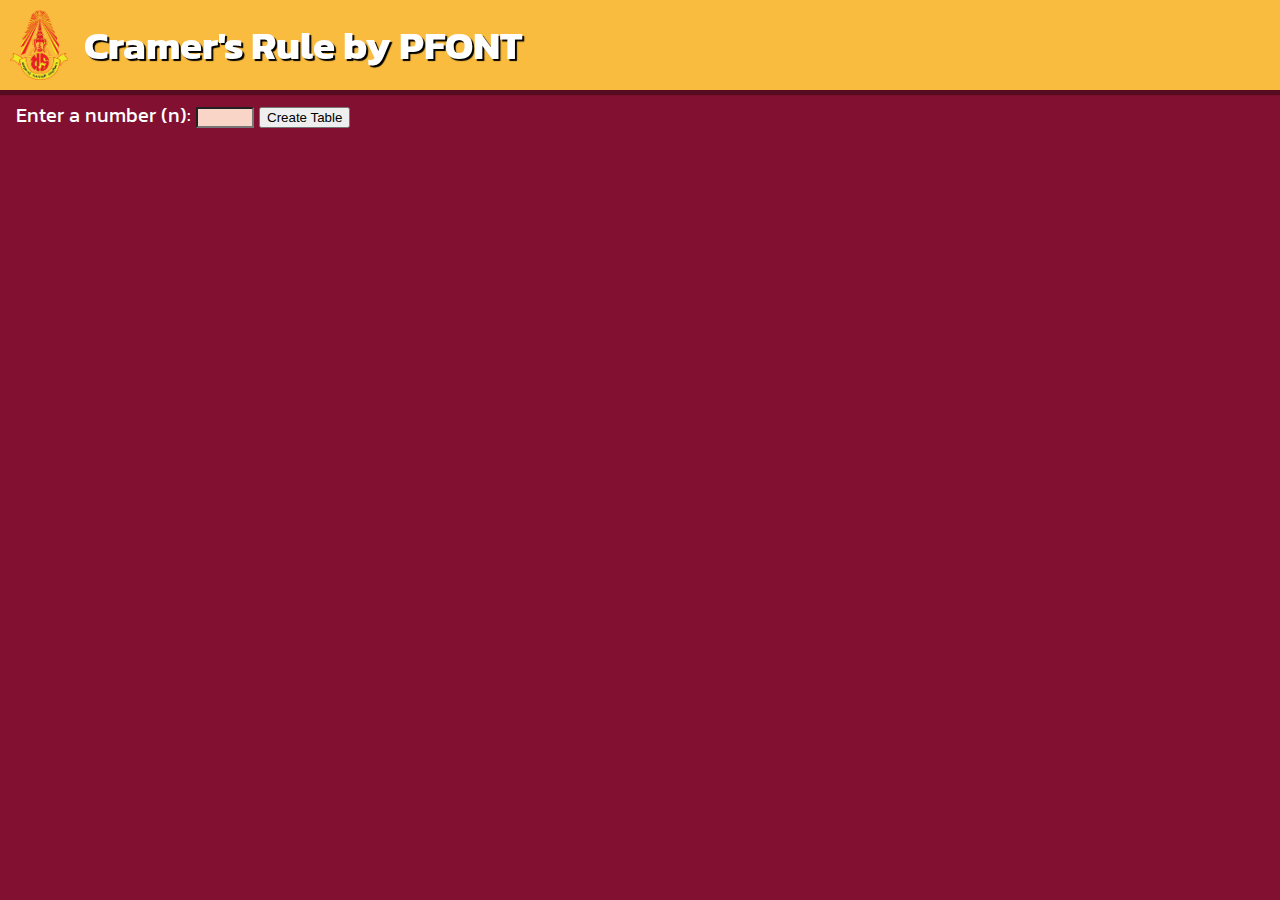
==== main.html @ 22b8ce0d "Add files via upload" ====
<!DOCTYPE html>
<html lang="en">
<head>
    <meta charset="UTF-8">
    <meta name="viewport" content="width=device-width, initial-scale=1.0">
    <title>Cramer's Rule by PFONT</title>

    <link rel="stylesheet" href="style.css">
    <link rel="icon" href="nrlogo.ico">
    <link href='https://fonts.googleapis.com/css?family=Kanit' rel='stylesheet'>
</head>
<body>

<nav>
    <img src="nrlogo.png" alt="">
    <h1>Cramer's Rule by PFONT</h1>
</nav>

<form id="n-form">
    <label for="n-value">Enter a number (n):</label>
    <input type="number" id="n-value" name="n-value" required min="1">
    <button type="submit">Create Table</button>
</form>

<div class="input-container">  
    <div id="input-table" class="inputs"></div>
    <div id="input-vector" class="inputs"></div>
    <button id="submit-data" style="display:none;">Submit Data</button>
</div>

<!-- Spinner and loading message -->
<div id="loading-container">
    <div class="spinner" id="spinner"></div>
    <p id="loading-text" style="display:none;">Calculating the determinant...</p>
</div>

<!-- Add this to your HTML where you want to display the result -->
<div id="result-container" class="txt">
    <p id="result-text" style="display:none;">Determinant: <span id="result-value"></span></p>
</div>

<!-- Add this to your HTML to display the adjoint matrix -->
<div id="adjoint-container" class="txt">
    <p id="adjoint-text" style="display:none;">Adjoint Matrix:</p>
    <div id="adjoint-matrix" style="display:none;"></div>
</div>

<!-- Add this to your HTML to display the inverse matrix -->
<div id="inverse-container" class="txt">
    <p id="inverse-text" style="display:none;">Inverse Matrix:</p>
    <div id="inverse-matrix" style="display:none;"></div>
</div>

<!-- Add this to your HTML to display the singular matrix message -->
<div id="singular-container" class="txt">
    <p id="singular-text" style="display:none; color: red;">The matrix is singular and cannot be inverted.</p>
</div>

<!-- Add this to your HTML to contain the result vector -->
<div id="result-vector-container" class="txt">
    <p id="result-vector-text" style="display:none;">Resulting Matrix (n x 1):</p>
    <div id="result-vector" style="display:none;"></div>
</div>



<!-- SCRIPT  -->
<script src="script.js"></script>

</body>
</html>
---- style.css ----
:root {
    --bgclr : #821131 ;
    --bg2clr : #C7253E ;
    --bg3clr : #f9d5c8 ;
    --fgclr : #FABC3F ;
    --txtclr : white ;
}

body {
    font-family: 'Kanit';
    color: var(--txtclr);
    background-color: var(--bgclr);
    margin: 0; /* Remove default margin */
    margin-left: 16px;
    padding-top: 100px; 
    padding-bottom: 100px;

    font-size: 15pt;
/* 
    display: flex;
    justify-content: center; */
}

nav {
    position: fixed; /* Fix the position relative to the viewport */
    top: 0; /* Align to the top of the viewport */
    left: 0; /* Align to the left edge of the viewport */
    width: 100%; /* Make it span the full width of the viewport */
    background-color: var(--fgclr); /* Background color */
    z-index: 1000; /* Ensure it stays on top of other elements */
    box-shadow: 0px 5px 1px rgba(0, 0, 0, 0.32998); /* Shadow for visual separation */
    height: 70px; /* Set the height of the nav (adjust as needed) */
    padding: 10px; /* Adjust padding as needed */
    text-shadow: 2px 2px 1px black; /* Text shadow for h1 */
    display: flex; /* Use flexbox for alignment */
    align-items: center; /* Center items vertically */
    justify-content: flex-start; /* Distribute space between items */
}

nav img {
    max-height: 100%; /* Make the image fit within the nav height */
    height: auto; /* Maintain aspect ratio */
    margin-right: 16px;
}

nav h1 {
    font-size: 30pt; /* Font size for the heading */
    margin: 0; /* Remove default margin */
}

table {
    border-collapse: collapse;
    margin-top: 20px;
}

.txt div table {
    margin: 0;
}

td {
    padding: 5px;
    background-color: var(--bg2clr);
}

input {
    width: 50px;
    background-color: var(--bg3clr);
    border-width: 2px;
    text-align: center;
}

.inputs input {
    width: 50px;
    height: 50px;
    background-color: var(--bg3clr);
    border-width: 5px;
    font-size: 18pt;
    text-align: center;
}

/* Spinner styling */
.spinner {
    display: none;
    border: 4px solid rgba(0, 0, 0, 0.1);
    border-radius: 50%;
    border-top: 4px solid #3498db;
    width: 20px;
    height: 20px;
    animation: spin 1s linear infinite;
    margin-top: 20px;
}

@keyframes spin {
    0% { transform: rotate(0deg); }
    100% { transform: rotate(360deg); }
}

.input-container {
    display: flex;
    align-items: center;
    justify-content: center;
    flex-wrap: wrap;
    gap: 25px;
}

#submit-data {
    font-size: 12pt;
    padding: 8px;
    background-color: var(--bg2clr);
    color: var(--txtclr);
    border-width: 5px;
}

#submit-data:hover {
    box-shadow: 0 0 10px var(--bg3clr);
    /* border-radius: 50%; */
    transition: all 180ms 50ms ease-out;
}

#result-container {
    margin-top: 60px ;
}

.txt {
    display: flex; /* Enable flexbox layout */
    flex-direction: column; /* Stack items vertically, each on a new line */
    align-items: center; /* Center items horizontally (if desired) */
    justify-content: flex-start; /* Align items at the start of the container vertically (if desired) */
}

.txt table {
    width: 100%; /* Ensure the table takes up the full width if needed */
    border-collapse: collapse; /* Ensure borders are collapsed for a clean look */
}

.txt table tr {
    height: 100px; /* Set a fixed height for rows to make cells square */
}

.txt table td {
    text-align: center; /* Center text within cells */
    width: 100px; /* Set a fixed width for columns to make cells square */
    height: 100px; /* Ensure height matches width for square cells */
    box-sizing: border-box; /* Include padding and border in width/height */
    border: 2px solid #ddd; /* Optional: Add border for cell separation */
}
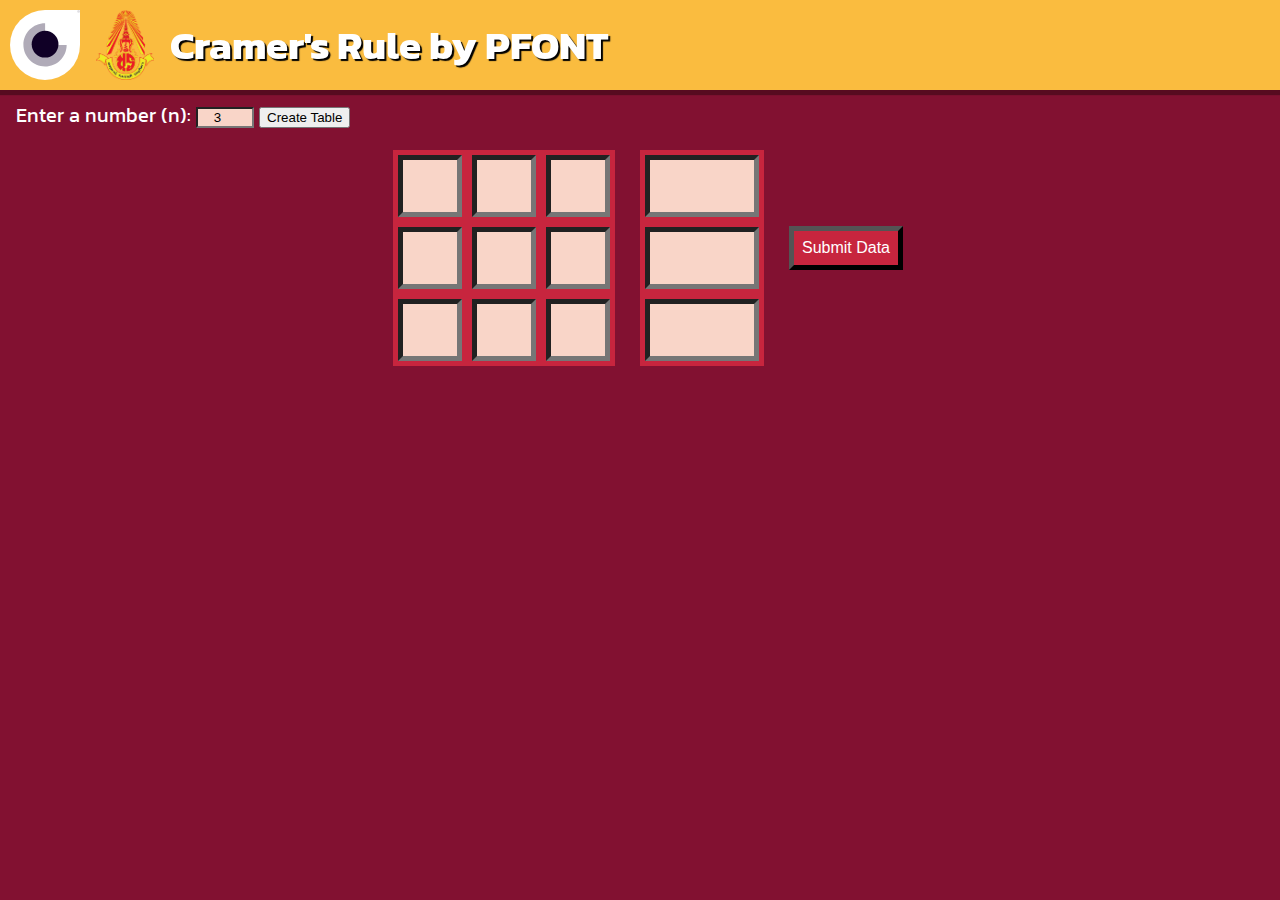
==== commit 3b5baf85: "Add files via upload" ====
--- a/main.html
+++ b/main.html
@@ -6,19 +6,23 @@
     <title>Cramer's Rule by PFONT</title>
 
     <link rel="stylesheet" href="style.css">
-    <link rel="icon" href="nrlogo.ico">
+    <link rel="icon" href="pclogo.ico">
     <link href='https://fonts.googleapis.com/css?family=Kanit' rel='stylesheet'>
 </head>
 <body>
 
 <nav>
+    <img src="pclogo2.svg" alt="">
     <img src="nrlogo.png" alt="">
-    <h1>Cramer's Rule by PFONT</h1>
+    
+    <p>
+        <h1>Cramer's Rule by PFONT</h1><br>
+    </p>
 </nav>
 
 <form id="n-form">
     <label for="n-value">Enter a number (n):</label>
-    <input type="number" id="n-value" name="n-value" required min="1">
+    <input type="number" id="n-value" name="n-value" required min="1" value="3">
     <button type="submit">Create Table</button>
 </form>
 
@@ -29,9 +33,24 @@
 </div>
 
 <!-- Spinner and loading message -->
-<div id="loading-container">
-    <div class="spinner" id="spinner"></div>
-    <p id="loading-text" style="display:none;">Calculating the determinant...</p>
+<div class="spinner-container">
+    <div id="spinner">
+        <svg width="329" height="329" viewBox="0 0 329 329" fill="none" xmlns="http://www.w3.org/2000/svg">
+            <circle cx="164.5" cy="164.5" r="164.5" fill="white"/>
+            <rect x="165" width="164" height="164" fill="white"/>
+            <path fill-rule="evenodd" clip-rule="evenodd" d="M165 62.0005C164.888 62.0002 164.777 62 164.665 62C108.517 62 63 107.517 63 163.665C63 219.813 108.517 265.33 164.665 265.33C220.701 265.33 266.149 219.994 266.329 164H165V62.0005Z" fill="#100026" fill-opacity="0.33">
+                <animateTransform 
+                    attributeName="transform" 
+                    type="rotate" 
+                    from="0 164.5 164.5" 
+                    to="360 164.5 164.5" 
+                    dur="1s" 
+                    repeatCount="indefinite"/>
+            </path>
+            <circle cx="164.835" cy="160.835" r="62.835" fill="#100026"/>
+            <circle cx="322.5" cy="6.5" r="6.5" transform="rotate(-90 322.5 6.5)" fill="#100026" fill-opacity="0.13"/>
+        </svg>
+    </div>
 </div>
 
 <!-- Add this to your HTML where you want to display the result -->
@@ -67,5 +86,31 @@
 <!-- SCRIPT  -->
 <script src="script.js"></script>
 
+<!-- <footer>
+    <div class="footer-content">
+        <div class="footer-section about">
+            <h2>About Us</h2>
+            <p>We, PFONT, are learners who are willing to do anything we wish to.</p>
+        </div>
+         <div class="footer-section links">
+            <h2>Quick Links</h2>
+            <ul>
+                <li><a href="#">Home</a></li>
+                <li><a href="#">Services</a></li>
+                <li><a href="#">Contact</a></li>
+                <li><a href="#">About</a></li>
+            </ul>
+        </div> 
+        <div class="footer-section contact">
+            <h2>Contact Us</h2>
+            <p>Email: stu32998@nangrong.ac.th</p>
+             <p>Phone: +123-456-7890</p> 
+        </div>
+    </div>
+    <div class="footer-bottom">
+        <p>&copy; 2024 poramet-c. All Rights Reserved.</p>
+    </div>
+</footer> -->
+
 </body>
 </html>
--- a/style.css
+++ b/style.css
@@ -13,7 +13,7 @@
     margin: 0; /* Remove default margin */
     margin-left: 16px;
     padding-top: 100px; 
-    padding-bottom: 100px;
+    /* padding-bottom: 100px; */
 
     font-size: 15pt;
 /* 
@@ -43,7 +43,7 @@
     margin-right: 16px;
 }
 
-nav h1 {
+nav p h1 {
     font-size: 30pt; /* Font size for the heading */
     margin: 0; /* Remove default margin */
 }
@@ -79,27 +79,19 @@
 }
 
 /* Spinner styling */
-.spinner {
+#spinner {
     display: none;
-    border: 4px solid rgba(0, 0, 0, 0.1);
-    border-radius: 50%;
-    border-top: 4px solid #3498db;
-    width: 20px;
-    height: 20px;
-    animation: spin 1s linear infinite;
-    margin-top: 20px;
-}
-
-@keyframes spin {
-    0% { transform: rotate(0deg); }
-    100% { transform: rotate(360deg); }
+}
+
+#spinner svg {
+    width: 40px;
 }
 
 .input-container {
     display: flex;
     align-items: center;
     justify-content: center;
-    flex-wrap: wrap;
+    flex-wrap: nowrap;
     gap: 25px;
 }
 
@@ -144,3 +136,71 @@
     box-sizing: border-box; /* Include padding and border in width/height */
     border: 2px solid #ddd; /* Optional: Add border for cell separation */
 }
+
+footer {
+    background-color: var(--fgclr); /* or any background color */
+    color: var(--txtclr);
+    padding: 0;
+    font-size: 12pt; /* Smaller font size */
+    /* position: fixed; */
+    bottom: 0;
+    width: 100%;
+    text-align: center;
+    margin-left: -16px;
+    position: absolute ;
+    left: 0;
+    bottom: 0;
+
+    /* color: black; */
+    text-shadow: 0 1px 2px black;
+}
+
+.footer-content {
+    display: flex;
+    justify-content: space-around;
+    max-width: 1200px;
+    margin: 0 auto;
+}
+
+.footer-section {
+    flex: 1;
+    padding: 10px;
+}
+
+.footer-section h2 {
+    margin-bottom: 8px;
+    font-size: 16px;
+}
+
+.footer-section p, .footer-section ul {
+    margin: 0;
+    padding: 0;
+}
+
+.footer-section ul {
+    list-style: none;
+}
+
+.footer-section ul li {
+    margin-bottom: 5px;
+}
+
+.footer-section ul li a {
+    text-decoration: none;
+    color: var(--txtclr);
+    transition: color 0.3s;
+}
+
+.footer-section ul li a:hover {
+    color: var(--hoverclr);
+}
+
+.footer-bottom {
+    background-color: var(--fgclr);
+    padding: 5px;
+}
+
+.footer-bottom p {
+    margin: 0;
+}
+
